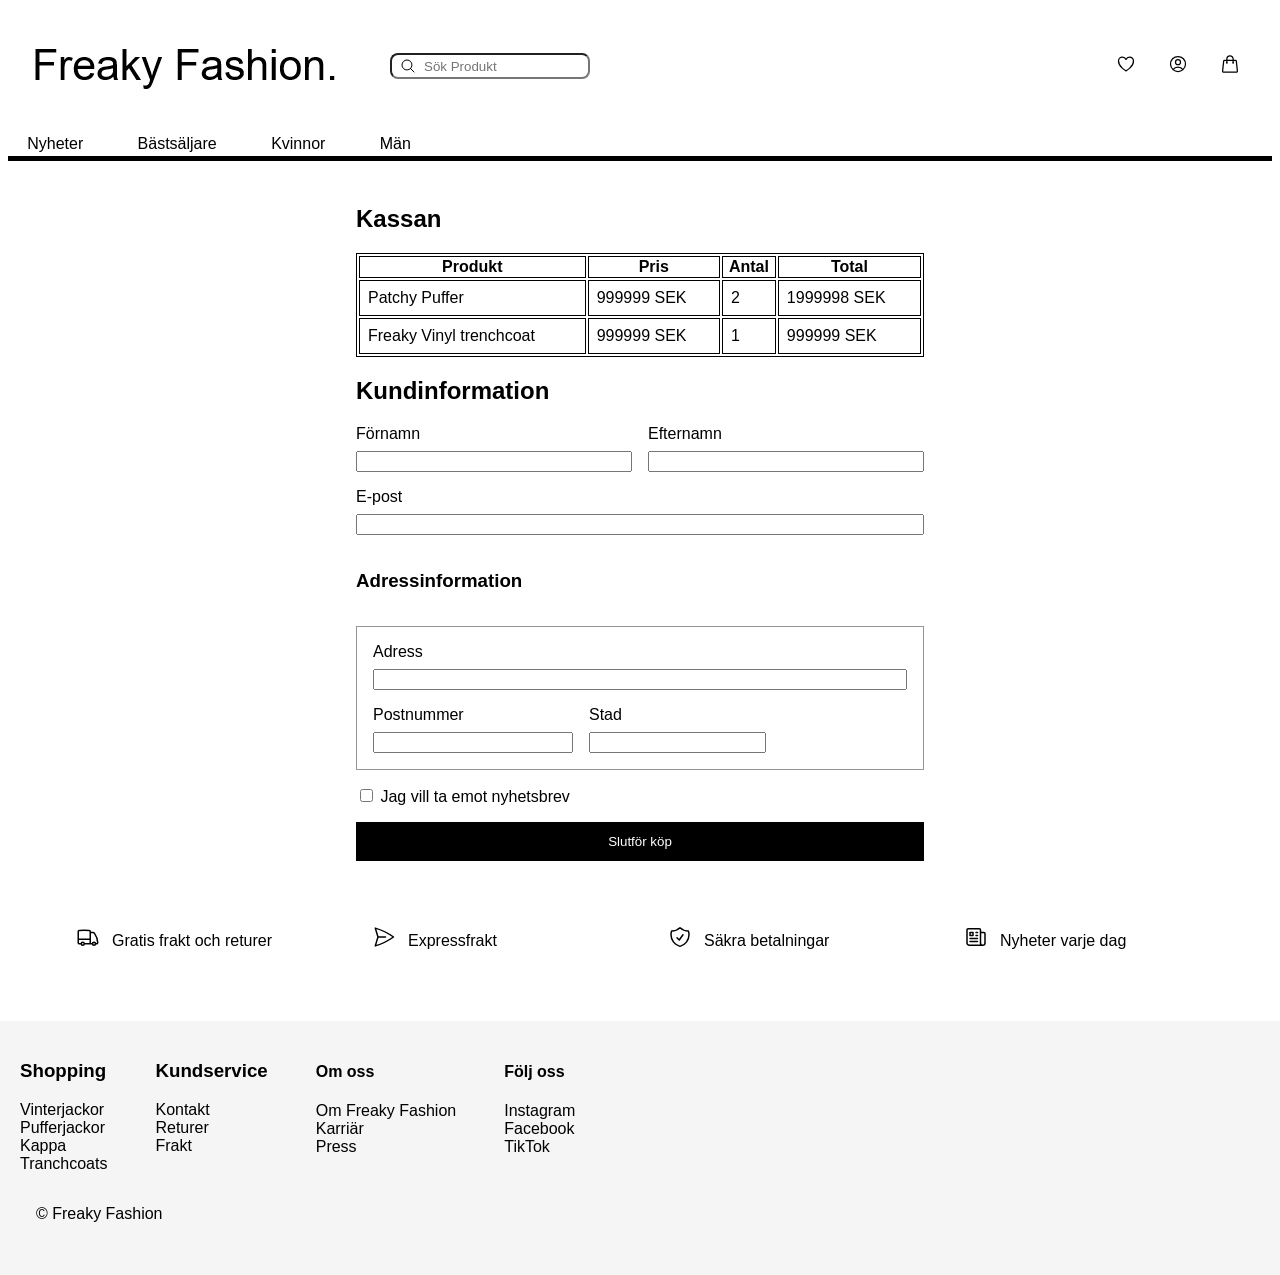
==== checkout.html @ 64536466 "checkout page klar (mobile + tablet)" ====
<!doctype html>
<html lang="sv">
  <head>
    <meta charset="UTF-8" />
    <meta name="viewport" content="width=device-width, initial-scale=1.0" />
    <title>Freaky Fashion</title>

    <link rel="stylesheet" href="/css/main.css" />
  </head>

  <body>
    <header class="site-header">
      <div class="header-top">
        <img src="images/freakyfashion1.jpg" alt="Logo" class="logo" />

        <form class="search">
          <input type="text" placeholder="Sök Produkt" />
          <svg xmlns="http://www.w3.org/2000/svg" 
          fill="none" viewBox="0 0 24 24" 
          stroke-width="1.5" 
          stroke="currentColor" 
          class="size-6">
          <path stroke-linecap="round" stroke-linejoin="round" d="m21 21-5.197-5.197m0 0A7.5 7.5 0 1 0 5.196 5.196a7.5 7.5 0 0 0 10.607 10.607Z" />
        </svg>

        </form>

        <div class="icons">
          <a href="gillade">
            <svg class="icon" xmlns="http://www.w3.org/2000/svg"
            fill="none" viewBox="0 0 24 24"
            stroke-width="1.5"
            stroke="currentColor"
            class="size-6">
            <path stroke-linecap="round" stroke-linejoin="round" d="M21 8.25c0-2.485-2.099-4.5-4.688-4.5-1.935 0-3.597 1.126-4.312 2.733-.715-1.607-2.377-2.733-4.313-2.733C5.1 3.75 3 5.765 3 8.25c0 7.22 9 12 9 12s9-4.78 9-12Z" />
            </svg>
          </a>
          <a href="minasidor">
            <svg class="icon" xmlns="http://www.w3.org/2000/svg" 
            fill="none" viewBox="0 0 24 24" 
            stroke-width="1.5" 
            stroke="currentColor" 
            class="size-6">
            <path stroke-linecap="round" stroke-linejoin="round" d="M17.982 18.725A7.488 7.488 0 0 0 12 15.75a7.488 7.488 0 0 0-5.982 2.975m11.963 0a9 9 0 1 0-11.963 0m11.963 0A8.966 8.966 0 0 1 12 21a8.966 8.966 0 0 1-5.982-2.275M15 9.75a3 3 0 1 1-6 0 3 3 0 0 1 6 0Z" />
            </svg>
          </a>
          <a href="checkout.html">
            <svg class="icon" xmlns="http://www.w3.org/2000/svg" 
            fill="none" viewBox="0 0 24 24" 
            stroke-width="1.5" 
            stroke="currentColor" 
            class="size-6">
            <path stroke-linecap="round" stroke-linejoin="round" d="M15.75 10.5V6a3.75 3.75 0 1 0-7.5 0v4.5m11.356-1.993 1.263 12c.07.665-.45 1.243-1.119 1.243H4.25a1.125 1.125 0 0 1-1.12-1.243l1.264-12A1.125 1.125 0 0 1 5.513 7.5h12.974c.576 0 1.059.435 1.119 1.007ZM8.625 10.5a.375.375 0 1 1-.75 0 .375.375 0 0 1 .75 0Zm7.5 0a.375.375 0 1 1-.75 0 .375.375 0 0 1 .75 0Z" />
            </svg>

          </a>
        </div>
      </div>

      <nav>
        <ul>
          <li><a href="#">Nyheter</a></li>
          <li><a href="#">Bästsäljare</a></li>
          <li><a href="#">Kvinnor</a></li>
          <li><a href="#">Män</a></li>
        </ul>
      </nav>
    </header>

   
<main>

    <section class="checkout">
        <h1>Kassan</h1>

        <section class="order-summary">
            <div class="summary-item">
                <div class="summary-header">
                <h2>2 x Patchy Puffer</h2>
                <div class="price">1999998 SEK</div>
                </div> 
                <p>Storlek: M</p>
                <p>Färg: Blå</p>
                <p>999999 SEK</p>
            </div>    
            
        
            <div class="summary-item">
                <div class="summary-header">
                <h2>1 x Freaky Vinyl trenchcoat</h2>
                <div class="price">999999 SEK</div>
                </div>
                <p>Storlek: M</p>
                <p>Färg: Röd</p>
                <p>999999 SEK</p>
                </div>
        </section>
        
        <section class="order-table">
            <table class="table-row">
                <tr>
                    <th>Produkt</th>
                    <th>Pris</th>
                    <th>Antal</th>
                    <th>Total</th>
                </tr>
                <tr>
                    <td>Patchy Puffer</td>
                    <td>999999 SEK</td>
                    <td>2</td>
                    <td>1999998 SEK</td>
                </tr>
                <tr>
                    <td>Freaky Vinyl trenchcoat</td>
                    <td>999999 SEK</td>
                    <td>1</td>
                    <td>999999 SEK</td>
                </tr>
            </table>


        </section>
        
        <section class="customer-info">
            <h2>Kundinformation</h2>
            <form>
              <div class="name-row">
                <div class="form-group">
                    <label for="förnamn">Förnamn</label>
                    <input type="text" id="förnamn" name="förnamn" required>
                </div>
                <div class="form-group">
                    <label for="efternamn">Efternamn</label>
                    <input type="text" id="efternamn" name="efternamn" required>
                </div>
              </div>   
                    <div class="form-group">
                    <label for="email">E-post</label>
                    <input type="email" id="email" name="email" required>
                    </div>
                </div>

                <h3>Adressinformation</h3>
                <div class="address-box">
                    <div class="form-group">
                    <label for="address">Adress</label>
                    <input type="text" id="address" name="address" required>
                    </div>
                    <div class="form-group">
                    <label for="postn">Postnummer</label>
                    <input type="text" id="postn" name="postn" required>
                    </div>
                    <div class="form-group">
                    <label for="city">Stad</label>
                    <input type="text" id="city" name="city" required>
                    </div>
                </div>
                <label>
                    <input type="checkbox">
                    Jag vill ta emot nyhetsbrev
                </label>
                <button class="checkout-btn">Slutför köp</button>
            </form>
        </section>



    </section>
  
      <section class="shopping">

        <details class="accordion">
          <summary>Shopping</summary>
          <ul>
            <li><a href="#">Vinterjackor</a></li>
            <li><a href="#">Pufferjackor</a></li>
            <li><a href="#">Kappa</a></li>
            <li><a href="#">Trenchcoats</a></li>
          </ul>
        </details>

</section>
</main>

<div class="footer-features">
  <div class="feature">
      <div class="icon-box">
    <svg class="icon" xmlns="http://www.w3.org/2000/svg" fill="none" viewBox="0 0 24 24" stroke-width="1.5" stroke="currentColor" class="size-6">
  <path stroke-linecap="round" stroke-linejoin="round" d="M8.25 18.75a1.5 1.5 0 0 1-3 0m3 0a1.5 1.5 0 0 0-3 0m3 0h6m-9 0H3.375a1.125 1.125 0 0 1-1.125-1.125V14.25m17.25 4.5a1.5 1.5 0 0 1-3 0m3 0a1.5 1.5 0 0 0-3 0m3 0h1.125c.621 0 1.129-.504 1.09-1.124a17.902 17.902 0 0 0-3.213-9.193 2.056 2.056 0 0 0-1.58-.86H14.25M16.5 18.75h-2.25m0-11.177v-.958c0-.568-.422-1.048-.987-1.106a48.554 48.554 0 0 0-10.026 0 1.106 1.106 0 0 0-.987 1.106v7.635m12-6.677v6.677m0 4.5v-4.5m0 0h-12" />

</svg>
      </div>
    <span>Gratis frakt och returer</span>
  </div>

  <div class="feature">
      <div class="icon-box">
    <svg class="icon" xmlns="http://www.w3.org/2000/svg" fill="none" viewBox="0 0 24 24" stroke-width="1.5" stroke="currentColor" class="size-6">
  <path stroke-linecap="round" stroke-linejoin="round" d="M6 12 3.269 3.125A59.769 59.769 0 0 1 21.485 12 59.768 59.768 0 0 1 3.27 20.875L5.999 12Zm0 0h7.5" />

</svg>
      </div>
    <span>Expressfrakt</span>
  </div>

  <div class="feature">
      <div class="icon-box">
    <svg class="icon" xmlns="http://www.w3.org/2000/svg" fill="none" viewBox="0 0 24 24" stroke-width="1.5" stroke="currentColor" class="size-6">
  <path stroke-linecap="round" stroke-linejoin="round" d="M9 12.75 11.25 15 15 9.75m-3-7.036A11.959 11.959 0 0 1 3.598 6 11.99 11.99 0 0 0 3 9.749c0 5.592 3.824 10.29 9 11.623 5.176-1.332 9-6.03 9-11.622 0-1.31-.21-2.571-.598-3.751h-.152c-3.196 0-6.1-1.248-8.25-3.285Z" />

</svg>
      </div>
    <span>Säkra betalningar</span>
  </div>

  <div class="feature">
    <div class="icon-box">
    <svg class="icon" xmlns="http://www.w3.org/2000/svg" fill="none" viewBox="0 0 24 24" stroke-width="1.5" stroke="currentColor" class="size-6">
  <path stroke-linecap="round" stroke-linejoin="round" d="M12 7.5h1.5m-1.5 3h1.5m-7.5 3h7.5m-7.5 3h7.5m3-9h3.375c.621 0 1.125.504 1.125 1.125V18a2.25 2.25 0 0 1-2.25 2.25M16.5 7.5V18a2.25 2.25 0 0 0 2.25 2.25M16.5 7.5V4.875c0-.621-.504-1.125-1.125-1.125H4.125C3.504 3.75 3 4.254 3 4.875V18a2.25 2.25 0 0 0 2.25 2.25h13.5M6 7.5h3v3H6v-3Z" />

</svg>
    </div>
    <span>Nyheter varje dag</span>
  </div>
</div>

    <footer class="site-footer">

      <div class="footer-mobile">
        <div>Mina sidor</div>
        <div>Kundtjänst</div>
      </div>

      <div class="footer-desktop">
            <div class="footer-column">
          <h3>Shopping</h3>
          <ul>
            <li>Vinterjackor</li>
            <li>Pufferjackor</li>
            <li>Kappa</li>
            <li>Tranchcoats</li>
          </ul>
        </div>
        <div class="footer-column">
          <h3>Kundservice</h3>
          <ul>
            <li>Kontakt</li>
            <li>Returer</li>
            <li>Frakt</li>
          </ul>
        </div>
        <div class="footer-column">
          <h4>Om oss</h4>
          <ul>
            <li>Om Freaky Fashion</li>
            <li>Karriär</li>
            <li>Press</li>
          </ul>
        </div>

        <div class="footer-column">
          <h4>Följ oss</h4>
          <ul>
            <li>Instagram</li>
            <li>Facebook</li>
            <li>TikTok</li>
          </ul>
        </div>
      </div>  
      <div class="copyright">
      <p>© Freaky Fashion</p>
      </div>
    </footer>
  </body>
</html>
---- css/main.css ----
* {
  box-sizing: border-box;
}

body {
  margin: 0;
  padding: 0;
  font-family: Arial, Helvetica, sans-serif;
  background-color: #ffffff;
}

h1 {
  color: rgb(0, 0, 0);
}

.logo {
  width: 350px;
  height: 100px;
  object-fit: cover;
  margin: 0.5rem;
}
.site-header {
  display: flex;
  flex-direction: column;
  gap: 0.5rem;
  padding: 0.5rem;
}
.search {
  position: relative;
  width: 12.5rem;
  max-width: 18rem;
  margin-left: 1rem;
}
.search svg {
  width: 1rem;
  height: 1rem;

  position: absolute;
  left: 0.6rem;
  top: 50%;
  transform: translatey(-50%);
}
.search input {
  width: 100%;
  padding: 0.2rem;
  padding-left: 2rem;
  border-radius: 0.5rem;
}

.icons {
  display: flex;
  padding: 1rem;
  gap: 1rem

}

.icon:hover {
  color: rgb(0, 68, 255);
}

.icon {
  width: 1.25rem;
  height: 1.25rem;
  color: #000000;
}

.icons a {
  margin-left: 1rem;
  text-decoration: none;
}

@media (min-width: 640px) {
  .header-top {
    display: flex;
    align-items: center;
    justify-content: space-between;
  }
  .icons {
    margin-left: auto;
    margin-right: 1rem;
    }
}

/* Nav */
nav ul {
  list-style: none;
  padding: 0;
  margin: 0;

  display: flex;
  flex-direction: column;
  gap: 0;
}
nav a {
  color: #000000;
  text-decoration: none;
  padding: 1rem;
}

nav {
  padding: 0px;
  border-bottom: 5px solid #000000;
}

nav a:hover {
  color: rgb(0, 68, 255); 
}

nav li {
  padding: 0.2rem;
}

@media (min-width: 640px) {
  nav ul {
    flex-direction: row;
    gap: 1rem;
  }
}

/* Hero */
.hero {
  width: 100%;
  padding: 1rem;
}

.hero img {
  width: 100%;
  height: auto;
  display: block;
}

.hero-text {
  padding: 1rem;
}

.hero-text h2 {
  font-size: 1.5rem;
}

.hero-text p {
  font-size: 1rem;
}


@media (min-width: 1024px) {

  .hero {
    display: flex;
    height: auto;
    align-items: center
  }

 .hero-text {
    order: 1;
    width: 50%;
    display: flex;
    flex-direction: column;
    justify-content: center;
    align-items: center;
    text-align: center;
    transform: translateY(-30%);
  }

  .hero-text p {
    transform: translateY(-80%);
  }
  

  .hero img {
    order: 2;
    width: 50%;
    height: auto;
  }
}
/* Spots */
.spot {
  position: relative;
}
.spots {
  display: none;
  padding: 1rem;
}

.spot img {
  width: 100%;
  display: block;
}
.spot-text {
  position: absolute;
  top: 50%;
  left: 50%;
  transform: translate(-50%, -50%);

  color: white;
  font-size: 1.5rem;
  font-weight: bold;
}
.spot::after {
  content: "";
  position: absolute;
  inset: 0;
  background: rgba(0,0,0,0.3);
}
@media (min-width: 1024px) {
  .spots {
    display: grid;
    grid-template-columns: repeat(3, 1fr);
    gap: 1rem;
  }
}
/* Layout Produkt */
.products h2 {
  margin-left: 1rem;
}
.product-grid {
  display: grid;
  grid-template-columns: 1fr;
  gap: 1rem;
  margin: 1rem;
}
/* Komponent Produkt*/
.product-card {
  border: 0.3rem solid #949494;
  padding: 1rem;
  transition: transform 0.2s;
  position: relative;
}

.product-card img {
  width: 100%;
  display: block;
}

.product-card:hover {
  transform: scale(1.03);
}

.top-row {
  display: flex;
  justify-content: space-between;
  align-items: center;
}

.top-row h3 {
  font-size: 1rem;
}

.price {
  font-weight: bold;
}

.brand {
  font-size: 0.8rem;
  color: #666;
}
.product-info {
  padding: 0.5rem;
}

.favorite {
  position: absolute;
  width: 2rem;
  height: 2rem;
  bottom: 1rem;
  right: 1rem;
  font-size: 22px;
  background: white;
  padding: 4px 6px;
  border-radius: 50%;
  line-height: 1;


  display: flex;
  align-items: center;
  justify-content: center;
}

.favorite svg {
  width: 1.2rem; 
  height: 1.2rem;
  display: block;
}
.heart {
  width: 1.25rem;
  height: 1.25rem;
}
.sale {
  position: absolute;
  top: 1rem;
  left: 1rem;

  background: red;
  color: white;
  font-size: 0.75rem;
  padding: 0.3rem 0.5rem;
  border-radius: 0.2rem;
  font-weight: bold;
}

.image-wrapper {
  position: relative;
}
.product-link {
  text-decoration: none;
  color: inherit;
  display: block;
}

/* Responsiv Produkt*/
@media (min-width: 640px) {
  .product-grid {
    grid-template-columns: 1fr 1fr;
  }
}

@media (min-width: 1024px) {
  .product-grid {
    grid-template-columns: 1fr 1fr 1fr 1fr;
  }
}
/* Product-details */

.product-details {
  display: flex;
  flex-direction: column;
  gap: 1rem;
}
.product-pic img {
  width: 100%;
  display: block;
}

.product-exp {
  display: flex;
  flex-direction: column;
  padding-left: 1.5rem;
  padding-right: 1.5rem;
  padding-bottom: 1.5rem;
}
.product-exp button {
  margin-top: 0.5rem;
  width: 10rem;
  padding: 0.2rem;
  border-radius: 0.5rem;
}
.product-header {
  display: flex;
  justify-content: space-between;
  align-items: center;
}
.product-pic {
  position: relative;
  padding: 1rem;
}
.product-details .favorite-liked {
  position: absolute;
  width: 2rem;
  height: 2rem;
  bottom: 2rem;
  right: 2rem;
  font-size: 22px;
  background: white;
  padding: 4px 6px;
  border-radius: 50%;
  line-height: 1;


  display: flex;
  align-items: center;
  justify-content: center;
}

@media (min-width: 640px) {
  .product-details {
    display: flex;
    flex-direction: row;
    gap: 2rem;
  }
  .product-exp {
    padding-left: 0;
  }
  .product-header {
    display: block;
}
  .product-pic,
  .product-exp {
    flex: 1;
  }
  .product-pic {
    padding-left: 5rem;
    width: 100px;
    max-width: 50rem;
    height: auto;
  }
  .product-exp {
    padding-top: 2rem;
  }
}

/* Carousel */
.related-products .carousel {
  display: none;
}
@media (min-width: 640px) {
  .related-products .carousel {
    display: block;
  }
  .related-products {
    padding: 2rem 7rem;
  }
  .carousel-item .product-card {
    transition: none;
  }
  .carousel-item .product-card:hover {
    transform: none;
  }
  .related-products .product-card {
    text-decoration: none;
    color: inherit;
  }
  .related-products .product-card p {
    margin: 0.25rem 0;
  }
  .related-products .product-card p:first-of-type {
    font-weight: 500;
  }
  .related-products .product-card p:last-of-type {
    font-weight: bold;
  }
  .related-products .product-card:hover p:not(.brand) {
    color: rgb(0, 68, 255);
  }
}
/* Checkout */

.checkout {
  padding: 1rem;
  max-width: 600px;
  margin: 0 auto;
}
.order-summary .summary-item{
  border: 0.3rem solid #949494;
  padding: 1rem;
}
.summary-header {
  display: flex;
  justify-content: space-between;
  align-items: flex-start;
}
form {
  display: flex;
  flex-direction: column;
  gap: 1rem;
}
.name-row {
  display: flex;
  flex-direction: column;
  gap: 1rem;
}
.form-group {
  display: flex;
  flex-direction: column;
  gap: 0.5rem;
}
.address-box {
  border: 1px solid #949494;
  padding: 1rem;
  display: flex;
  flex-direction: column;
  gap: 1rem;
}
.customer-info .button {
  width: 50px;
}
.checkout-btn {
  width: 100%;
  padding: 0.75rem;
  background-color: black;
  color: white;
  border: none;
}
.checkout-btn:hover {
  background-color: rgb(0, 68, 255);
}
.order-table {
  display: none;
}

@media (min-width: 640px) {
  .name-row {
    flex-direction: row;
  }

  .name-row .form-group {
    flex: 1;
  }

  .address-box {
    display: grid;
    grid-template-columns: 200px 1fr 1fr;
  }

  .address-box .form-group:first-child {
    grid-column: 1 / -1;
  }
  .order-table {
    border: 1px solid #000000;
  }
  .order-summary {
    display: none;
  }
  .order-table {
    display: block;
  }
  .table-row {
    width: 100%;
  }
  th {
    border: #000000 1px solid;
  }
  td {
    border: #000000 1px solid;
    padding: 0.5rem;
  }
}




/* Shopping accordion */
.accordion {
  border-bottom: 1px solid #ccc;
}
.accordion summary {
  width: 100%;
  cursor: pointer;
  font-weight: bold;
  padding: 0.5rem 1rem;
  background-color: rgb(0, 68, 255);
  list-style: none;
  display: flex;
  justify-content: space-between;
}
.accordion a {
  text-decoration: none;
  color: #000000;
}
.accordion a:hover {
  color: rgb(0, 68, 255);
}
.accordion summary::after {
  content: "+";
}

.accordion[open] summary::after {
  content: "-";
}

.accordion ul {
  padding-left: 1rem;
  margin-top: 0.5rem;
  list-style: none;
}

.shopping {
  display: block;
}

@media (min-width: 640px) {
  .shopping {
    display: none;
  }
}

/* Footer Features */

.footer-features {
  display: grid;
  grid-template-columns: 1fr;
  gap: 1rem;
  padding: 1rem;
  font-size: 1rem;
}

.feature {
  display: flex;
  padding: 0 1rem;
  align-items: center;
  gap: 0.5rem;
  justify-content: flex-start;
}

.feature svg {
  width: 1.5rem;
  height: 1.5rem;
  display: block;
}

.icon-box {
  width: 2rem;
  height: 2rem;
  display: flex; 
  justify-content: center;
}
.icon-box .icon:hover {
  color: #000000;
}
@media (min-width: 640px) {

  .footer-features {
    max-width: 1200px;
    margin: 0 auto;
    padding: 1rem;
    grid-template-columns: repeat(2, 1fr);
  }

}

@media (min-width: 1024px) {

  .footer-features {
    grid-template-columns: repeat(4, 1fr);
    padding-top: 3rem;
    padding-bottom: 4rem;
    }
}


/* Footer */

.site-footer {
  background: #f5f5f5;
  padding: 20px;
  gap: 20px;
}

.site-footer ul {
  list-style: none;
  padding: 0;
  margin: 0;
}
.footer-mobile {
  display: flex; 
  flex-direction: column;
  gap: 1rem;
}
.footer-desktop {
  display: none;
}
.copyright {
  padding: 1rem;
}

/* Responsiv Footer */
@media (min-width: 640px) {
  .footer-desktop {
    display: flex;
    gap: 3rem;
  }

 .footer-mobile {
  display: none;
 }
}
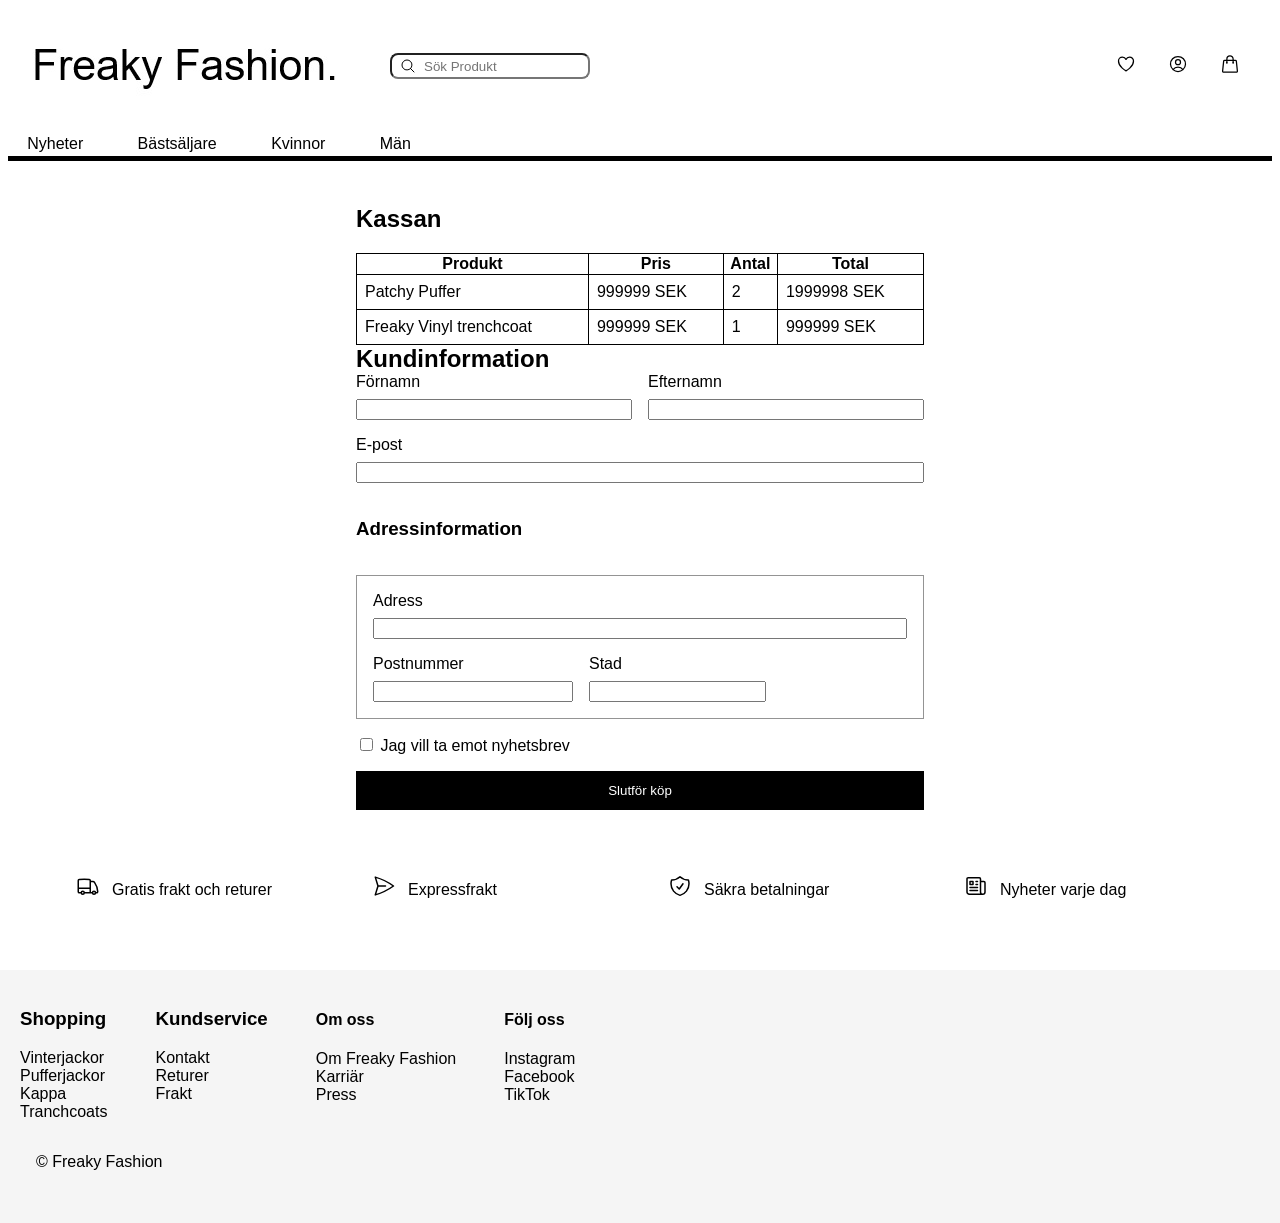
==== commit b6317a45: "checkout + admin + new product klar" ====
--- a/checkout.html
+++ b/checkout.html
@@ -84,7 +84,6 @@
                 <p>999999 SEK</p>
             </div>    
             
-        
             <div class="summary-item">
                 <div class="summary-header">
                 <h2>1 x Freaky Vinyl trenchcoat</h2>
--- a/css/main.css
+++ b/css/main.css
@@ -442,6 +442,7 @@
   border: 0.3rem solid #949494;
   padding: 1rem;
 }
+
 .summary-header {
   display: flex;
   justify-content: space-between;
@@ -503,9 +504,6 @@
   .address-box .form-group:first-child {
     grid-column: 1 / -1;
   }
-  .order-table {
-    border: 1px solid #000000;
-  }
   .order-summary {
     display: none;
   }
@@ -513,6 +511,7 @@
     display: block;
   }
   .table-row {
+    border-collapse: collapse;
     width: 100%;
   }
   th {
@@ -522,11 +521,131 @@
     border: #000000 1px solid;
     padding: 0.5rem;
   }
-}
-
-
-
-
+
+}
+/* Admin-Product/New */
+.btn {
+  display: inline-block;
+  padding: 0.5rem 1rem;
+  background: black;
+  color: white;
+  text-decoration: none;
+  margin-right: 1rem;
+}
+.administration-header h1 {
+  color: #ffffff;
+  font-size: 1.5rem;
+}
+.administration-header {
+  background:rgb(0, 0, 0);
+  padding: 0.1rem 2rem;
+}
+.main-row {
+  display: flex;
+  justify-content: space-between;
+  align-items: flex-start;
+}
+.main-row h2 {
+  margin: 0;
+  padding-left: 1rem;
+}
+.new-product {
+  display: block;
+  padding: 1rem;
+}
+.admin-prod {
+  display: flex;
+  align-items: stretch;
+}
+.sidebar {
+  background-color:  #949494;
+  padding-left: 2rem;
+  width: 200px;
+  min-height: 100vh;
+  border-right: 0.1rem solid #000000;
+}
+.main-content {
+  flex: 1;
+  padding: 1rem;
+}
+.product-row {
+  width: 100%;
+  border-collapse: collapse;
+}
+.admin-prod td:last-child {
+  gap: 0.5rem;
+  text-align: center;
+}
+.admin-prod td svg {
+  width: 16px;
+  height: 16px;
+  cursor: pointer;
+}
+.btn:hover {
+  background-color: rgb(0, 68, 255);
+}
+
+.admin-prod td a {
+  text-decoration: none;
+  color: inherit;
+}
+.admin-prod th {
+  text-align: left;
+  padding-left: 0.5rem;
+}
+/* New Product */
+.new-content {
+  width: 350px;
+  padding: 1rem;
+}
+.main-column {
+  display: flex;
+  flex-direction: column;
+  gap: 1rem;
+}
+.btn2 {
+  display: inline-block;
+  padding: 0.5rem 1rem;
+  background: black;
+  color: white;
+  text-decoration: none;
+  width: fit-content;
+  font-size: 0.875rem;
+}
+.btn2:hover {
+  background-color: rgb(0, 68, 255);
+}
+.main-column input {
+  padding: 0.5rem;
+  border: 1px solid #ccc;
+  border-radius: 0.5rem;
+}
+.main-column button {
+  margin-top: 1rem;
+  border: none;
+  font-family: inherit;
+  cursor: pointer;
+  margin-bottom: 5rem;
+}
+.main-column textarea {
+  font-family: inherit;
+  padding: 0.5rem;
+  min-height: 120px;
+  border: 1px solid #ccc;
+  border-radius: 0.5rem;
+  resize: vertical;
+}
+.main-column label {
+  cursor: pointer;
+}
+.categories {
+  display: flex;
+  flex-direction: column;
+  gap: 0.25rem;
+}
+.main-column h4, h2 {
+  margin: 0;
+}
 /* Shopping accordion */
 .accordion {
   border-bottom: 1px solid #ccc;
